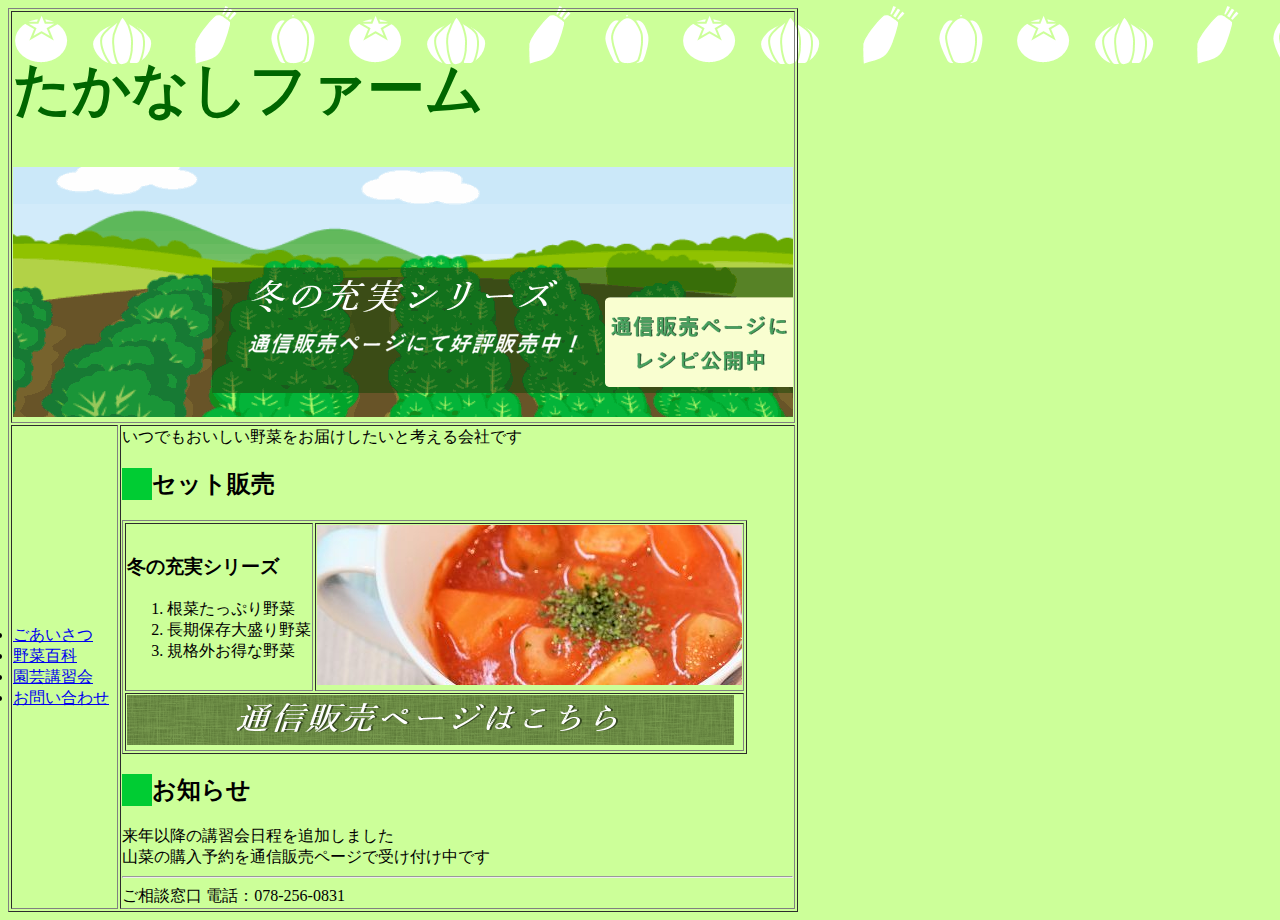
==== index.html @ c2ab0b68 "1st commit" ====
<!DOCTYPE html>
<html lang="ja">
<head>
    <meta charset="UTF-8">
    <meta name="viewport" content="width=device-width, initial-scale=1.0">
    <title>たかなしファームトップ</title>
    <link rel="stylesheet" href="style.css">
</head>
<body>
    <table border="1">
        <tr>
            <td colspan="2">
                <h1>たかなしファーム</h1><img src="pic1.png" alt="畑のイラスト">
            </td>
        </tr>
        <tr>
            <td>
                <li><a href="page1.html">ごあいさつ</a></li>
                <li><a href="page2.html">野菜百科</a></li>
                <li><a href="page3.html">園芸講習会</a></li>
                <li><a href="mailto:taka@goukaku.ne.jp">お問い合わせ</a></li>
            </td>
            <td>
                いつでもおいしい野菜をお届けしたいと考える会社です<br>
                <h2>セット販売</h2>
                <table border="1">
                    <tr>
                        <td>
                            <h3>冬の充実シリーズ</h3>
                            <ol>
                                <li>根菜たっぷり野菜</li>
                                <li>長期保存大盛り野菜</li>
                                <li>規格外お得な野菜</li>
                            </ol>
                        </td>
                        <td><img src="pic2.jpg" alt="根菜スープ"></td>
                    </tr>
                    <tr>
                        <td colspan="2">
                            <a href="page4.html" target="_blank"><img src="icon.png"></a>
                        </td>
                    </tr>
                </table>
                <h2>お知らせ</h2>
                来年以降の講習会日程を追加しました<br>
                山菜の購入予約を通信販売ページで受け付け中です
                <hr>
                ご相談窓口
                電話：078-256-0831
            </td>
        </tr>
    </table>
    
</body>
</html>
---- style.css ----
body{
    background-image: url(back.png);
    background-repeat: repeat-x;
    background-color: #ccff99;
}

h1{
    font-size: 360%;
    color: #006600;
}

h2{
    border-left-width: 30px;
    border-left-style: solid;
    border-left-color: #00cc33;
}

ul{
    line-height: 2em;
    background-color: #ffffff;
    list-style-type: none;
}
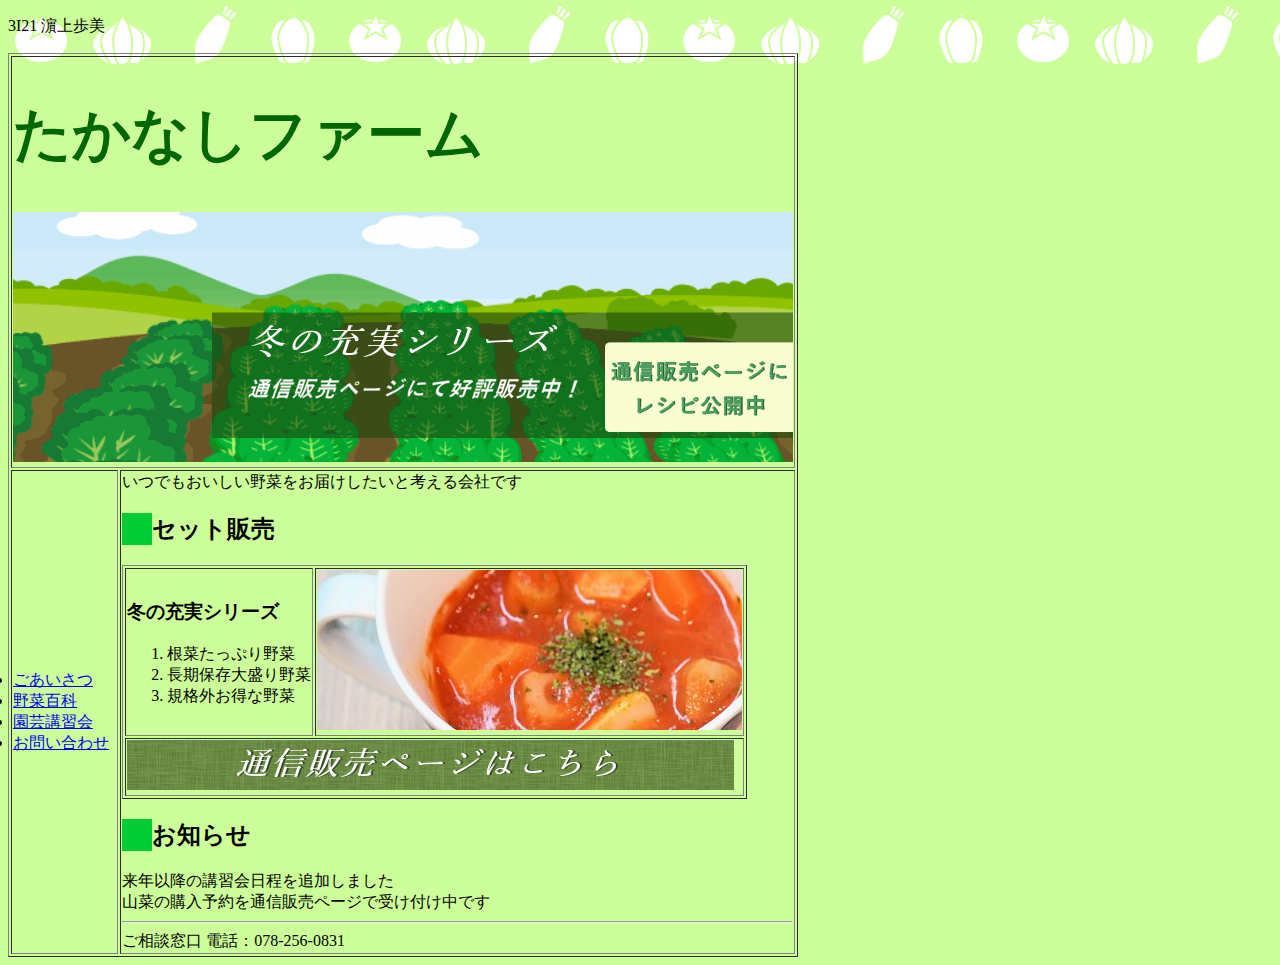
==== commit e4c804a1: "2nd commit" ====
--- a/index.html
+++ b/index.html
@@ -7,6 +7,7 @@
     <link rel="stylesheet" href="style.css">
 </head>
 <body>
+    <p>3I21 濵上歩美</p>
     <table border="1">
         <tr>
             <td colspan="2">
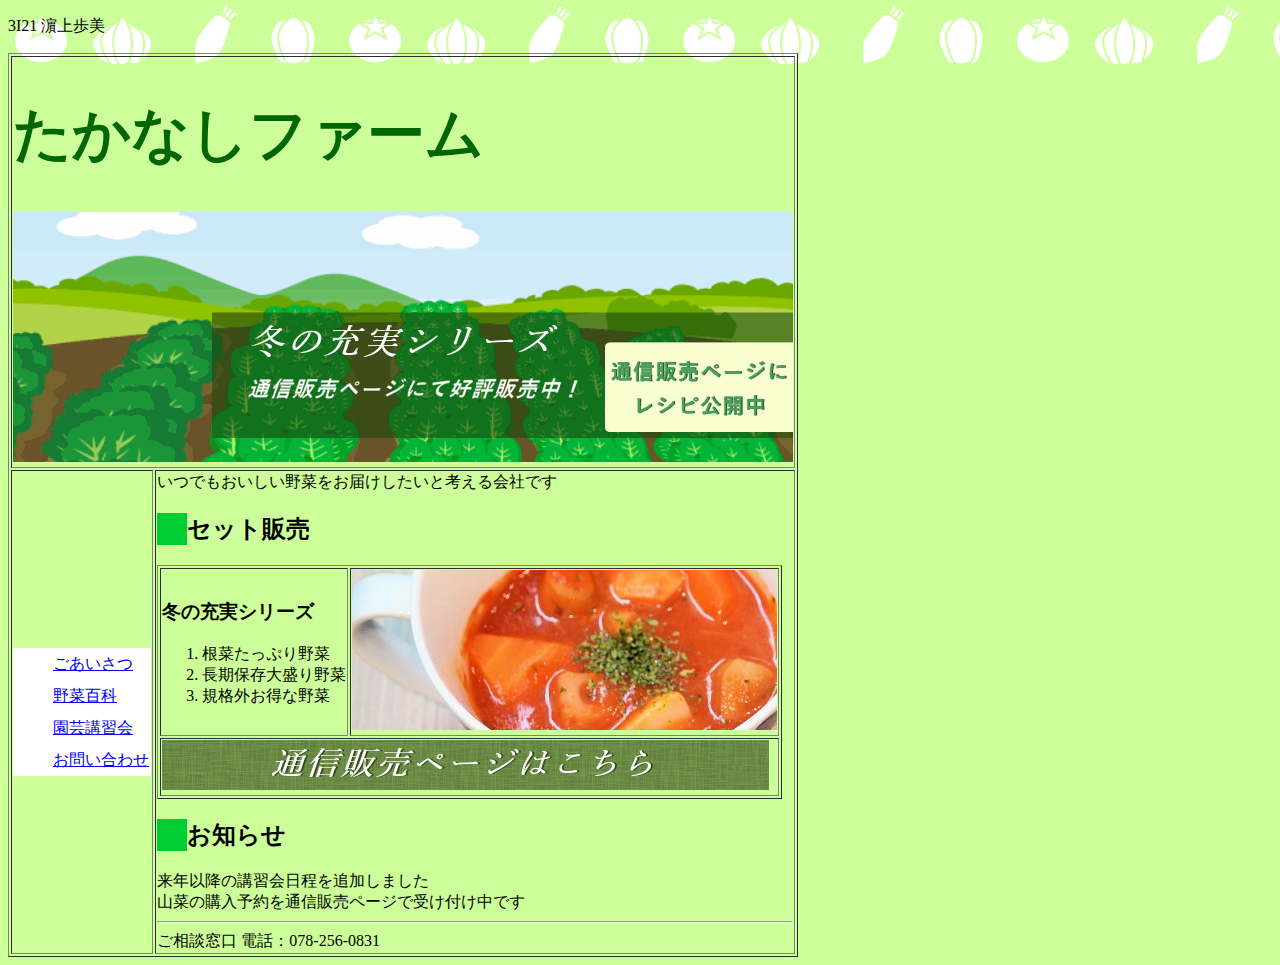
==== commit 475b9533: "3rd commit" ====
--- a/index.html
+++ b/index.html
@@ -16,10 +16,12 @@
         </tr>
         <tr>
             <td>
-                <li><a href="page1.html">ごあいさつ</a></li>
-                <li><a href="page2.html">野菜百科</a></li>
-                <li><a href="page3.html">園芸講習会</a></li>
-                <li><a href="mailto:taka@goukaku.ne.jp">お問い合わせ</a></li>
+                <ul>
+                    <li><a href="page1.html">ごあいさつ</a></li>
+                    <li><a href="page2.html">野菜百科</a></li>
+                    <li><a href="page3.html">園芸講習会</a></li>
+                    <li><a href="mailto:taka@goukaku.ne.jp">お問い合わせ</a></li>
+                </ul>
             </td>
             <td>
                 いつでもおいしい野菜をお届けしたいと考える会社です<br>
